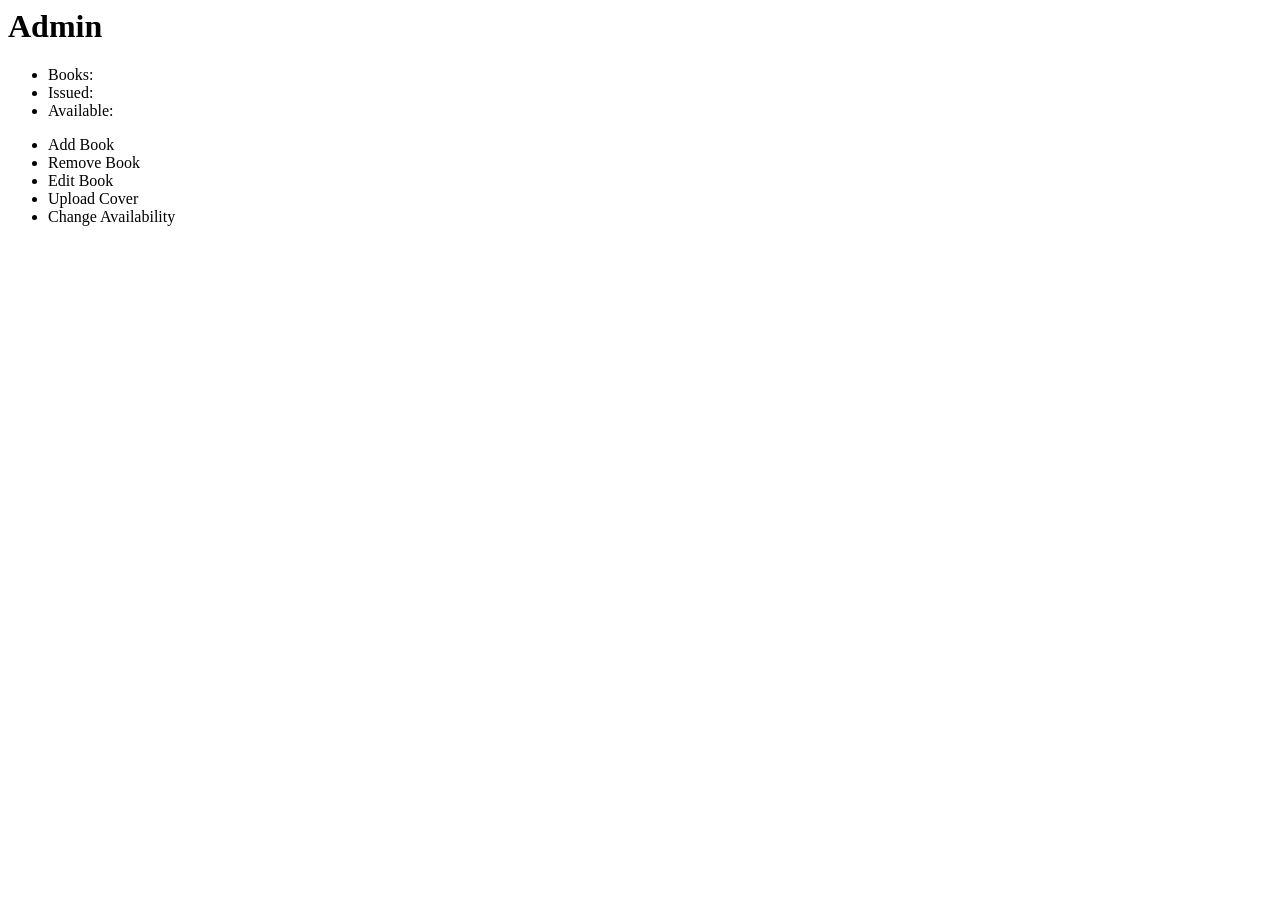
==== admin.html @ 72b7dcc1 "added some more htmls" ====
<html lang="en">
<head>
    <meta charset="UTF-8">
    <meta name="viewport" content="width=device-width, initial-scale=1.0">
    <title>Admin</title>
</head>
<body>
    <h1>Admin</h1>

    <section class="dashboard">
        <ul>

            <li>Books: </li>

            <li>Issued: </li>

            <li>Available: </li>

        </ul>
    </section>

    <section class="actions">
        <ul>

            <li>Add Book</li>

            <li>Remove Book</li>

            <li>Edit Book</li>

            <li>Upload Cover</li>

            <li>Change Availability</li>

        </ul>
    </section>
</body>
</html>
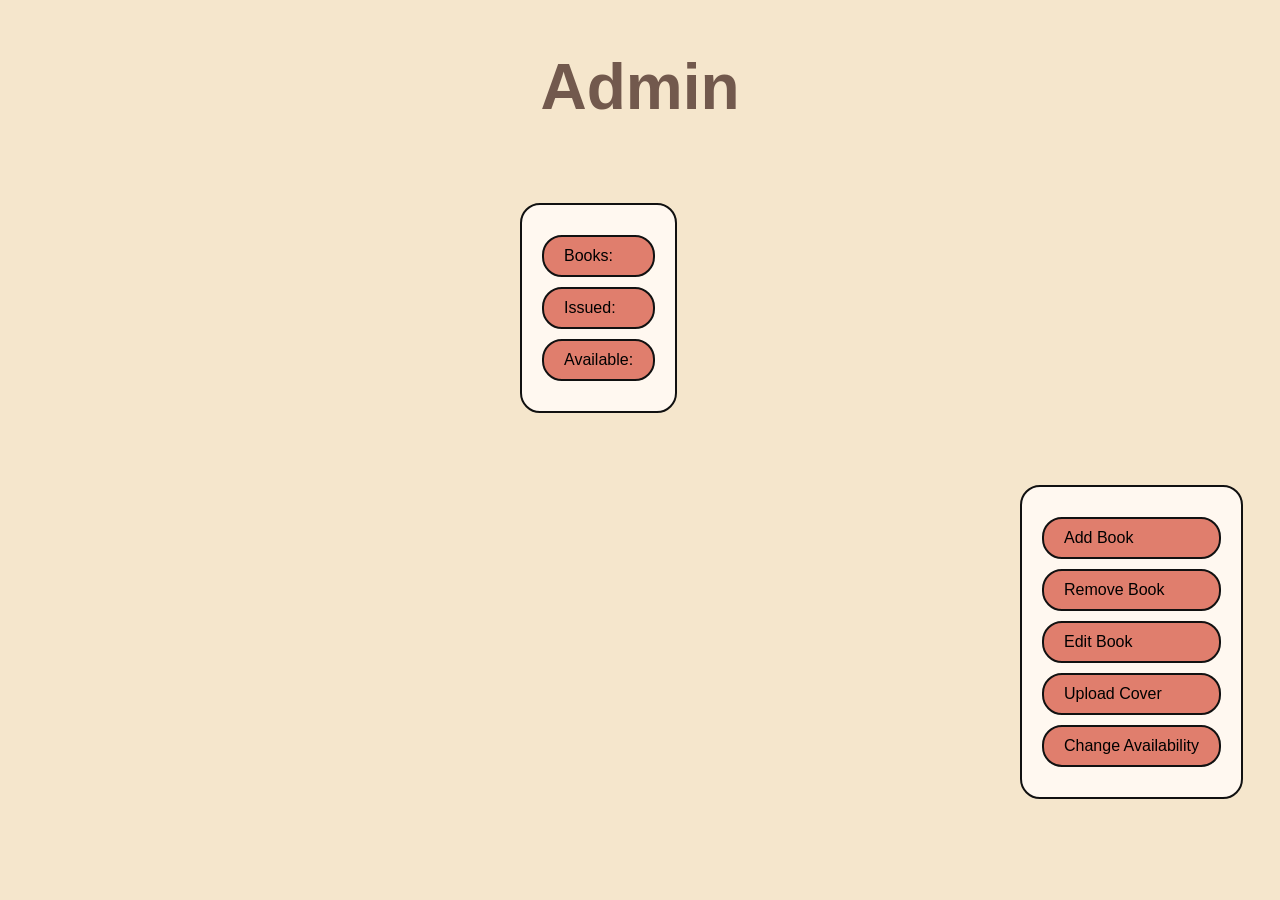
==== commit 1b06f4b7: "added style to admin page" ====
--- a/admin.html
+++ b/admin.html
@@ -3,9 +3,10 @@
     <meta charset="UTF-8">
     <meta name="viewport" content="width=device-width, initial-scale=1.0">
     <title>Admin</title>
+    <link rel="stylesheet" href="style.css">
 </head>
 <body>
-    <h1>Admin</h1>
+    <h1 class="admin-title">Admin</h1>
 
     <section class="dashboard">
         <ul>
--- a/style.css
+++ b/style.css
@@ -0,0 +1,199 @@
+body {
+    background-color: #F5E6CC;
+    margin: 0;
+    padding: 0;
+    font-family: Arial, sans-serif;
+    justify-content: center;
+}
+
+header {
+    display: flex;
+    justify-content: space-between;
+    color: #f3f0ee;
+    align-items: center;
+    padding: 15px 40px;
+    background: #72594d;
+}
+
+.logo {
+    margin: 0;
+}
+
+.nav-right {
+    display: flex;
+    align-items: center;
+    gap: 30px;
+}
+
+nav {
+    display: flex;
+    gap: 25px;
+}
+
+nav a {
+    text-decoration: none;
+    color: #f3f0ee;
+    font-weight: bold;
+}
+
+.search {
+    width: 250px;
+    padding: 8px 14px;
+    border: 1px solid #aaa;
+    border-radius: 20px;
+    outline: none;
+}
+
+.library-container {
+    display: flex;
+    align-items: flex-start;
+    gap: 30px;
+    width: 100%;
+    padding: 0;
+}
+
+.sidebar {
+    width: 250px;
+    padding: 20px;
+}
+
+.sidebar h2 {
+    margin-top: 0;
+    padding: 8px;
+}
+
+.sidebar ul {
+    list-style: none;
+    padding: 5px;
+}
+
+.sidebar li {
+    display: inline-block;
+    text-decoration: none;
+    color: #111;
+    cursor: pointer;
+    border: 2px solid #111;
+    padding: 12px 24px;
+    border-radius: 999px;
+    font-weight: 600;
+    font-size: 0.7rem;
+    margin: 5px 0;
+    transition: all 0.25s ease;
+}
+
+.sidebar li:hover {
+    transform: translateY(-3px);
+}
+
+.sidebar li.active {
+    background-color: #111;
+    color: #f3f0ee;
+}
+
+.card {
+    padding: 20px;
+    padding-top: 40px;
+    width: 60%;
+    margin: 50px auto;
+    display: flex;
+    flex: 1;
+}
+
+#book-list {
+    list-style: none;
+    display: grid;
+    grid-template-columns: repeat(5, 1fr);
+    gap: 20px;
+    padding: 0;
+}
+
+.card li {
+    background-color: #FFF8F0;
+    cursor: pointer;
+    transition: transform 0.2s ease, box-shadow 0.2s ease;
+    padding: 10px;
+    width: 200px;
+    border-radius: 20px;
+    box-shadow: 5px 5px 3px rgba(0, 0, 5, 5);
+}
+
+.card li a {
+    text-decoration: none;
+    color: inherit;
+    display: block;
+}
+
+.card li:hover {
+    transform: translateY(-4px);
+}
+
+.card img {
+    width: 180px;
+    height: 270px;
+    object-fit: cover;
+    border-radius: 10px;
+    display: block;
+}
+
+.card h2 {
+    min-height: 60px;
+}
+
+.card p {
+    font-size: .8rem;
+}
+
+/* Admin page */
+
+.admin-title {
+    text-align: center;
+    margin-top: 50px;
+    font-size: 4rem;
+    color: #72594d;
+}
+
+.dashboard {
+    display: flex;
+    justify-content: left;
+    padding: 20px;
+    margin-left: 500px;
+}
+
+.dashboard ul {
+    list-style: none;
+    border: 2px solid #111;
+    border-radius: 20px;
+    background-color: #FFF8F0;
+    padding: 20px;
+}
+
+.dashboard li {
+    background-color: #e07e6d;
+    border: 2px solid #111;
+    border-radius: 20px;
+    margin: 10px 0;
+    padding: 10px 20px;
+}
+
+.actions {
+    display: flex;
+    gap: 20px;
+    padding: 20px;
+    margin-left: 1000px;
+}
+
+.actions ul {
+    list-style: none;
+    border: 2px solid #111;
+    border-radius: 20px;
+    padding: 20px;
+    background-color: #FFF8F0;
+}
+
+.actions li {
+    background-color: #e07e6d;
+    padding: 10px 20px;
+    border: 2px solid #111;
+    border-radius: 20px;
+    margin: 10px 0;
+}
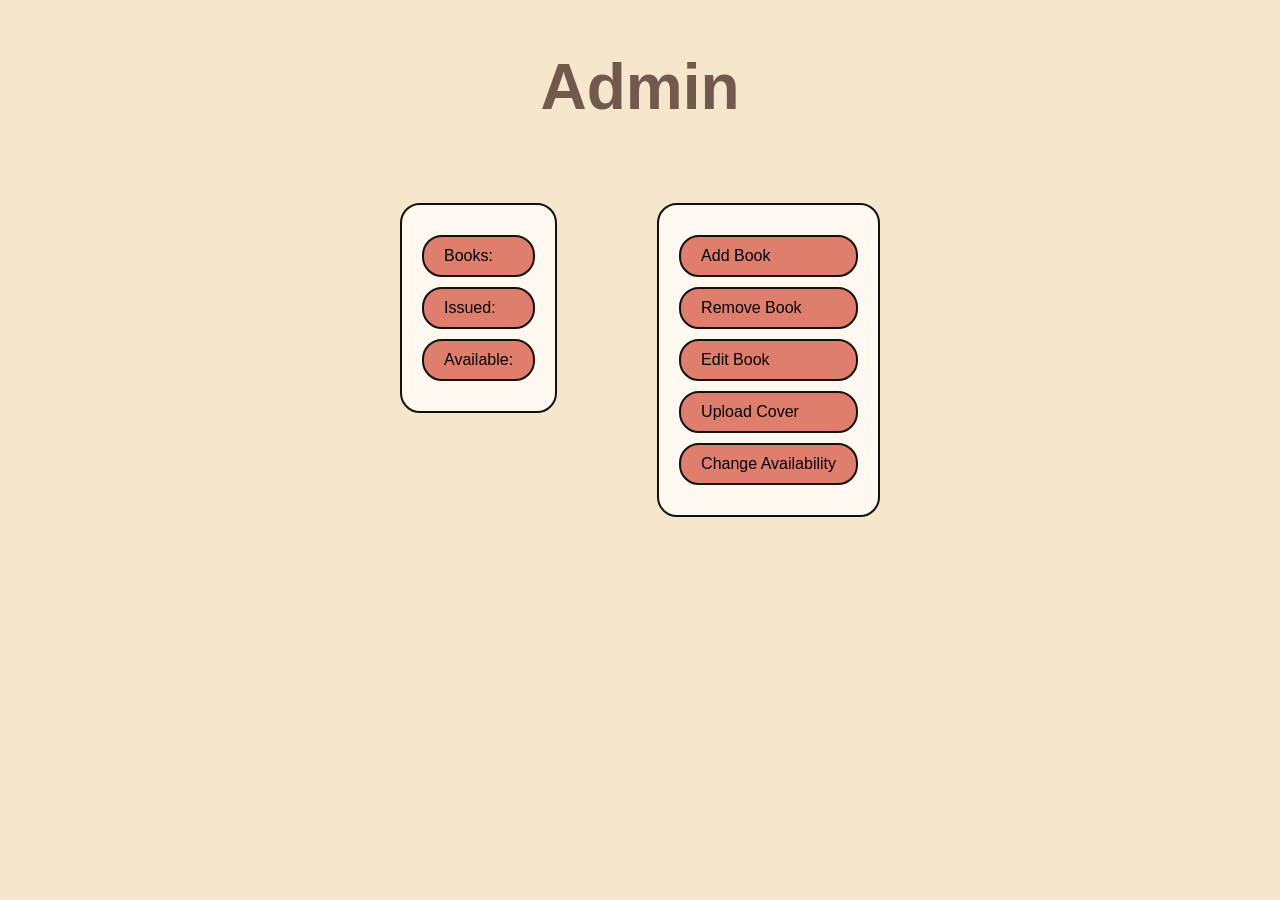
==== commit 52d35c7f: "fixed flexbox on admin page" ====
--- a/admin.html
+++ b/admin.html
@@ -8,6 +8,7 @@
 <body>
     <h1 class="admin-title">Admin</h1>
 
+    <div class="admin-main">
     <section class="dashboard">
         <ul>
 
@@ -35,5 +36,6 @@
 
         </ul>
     </section>
+    </div>
 </body>
 </html>
--- a/style.css
+++ b/style.css
@@ -152,12 +152,13 @@
     color: #72594d;
 }
 
-.dashboard {
+.admin-main {
     display: flex;
-    justify-content: left;
+    justify-content: center;
+    gap: 100px;
     padding: 20px;
-    margin-left: 500px;
 }
+
 
 .dashboard ul {
     list-style: none;
@@ -175,13 +176,6 @@
     padding: 10px 20px;
 }
 
-.actions {
-    display: flex;
-    gap: 20px;
-    padding: 20px;
-    margin-left: 1000px;
-}
-
 .actions ul {
     list-style: none;
     border: 2px solid #111;
